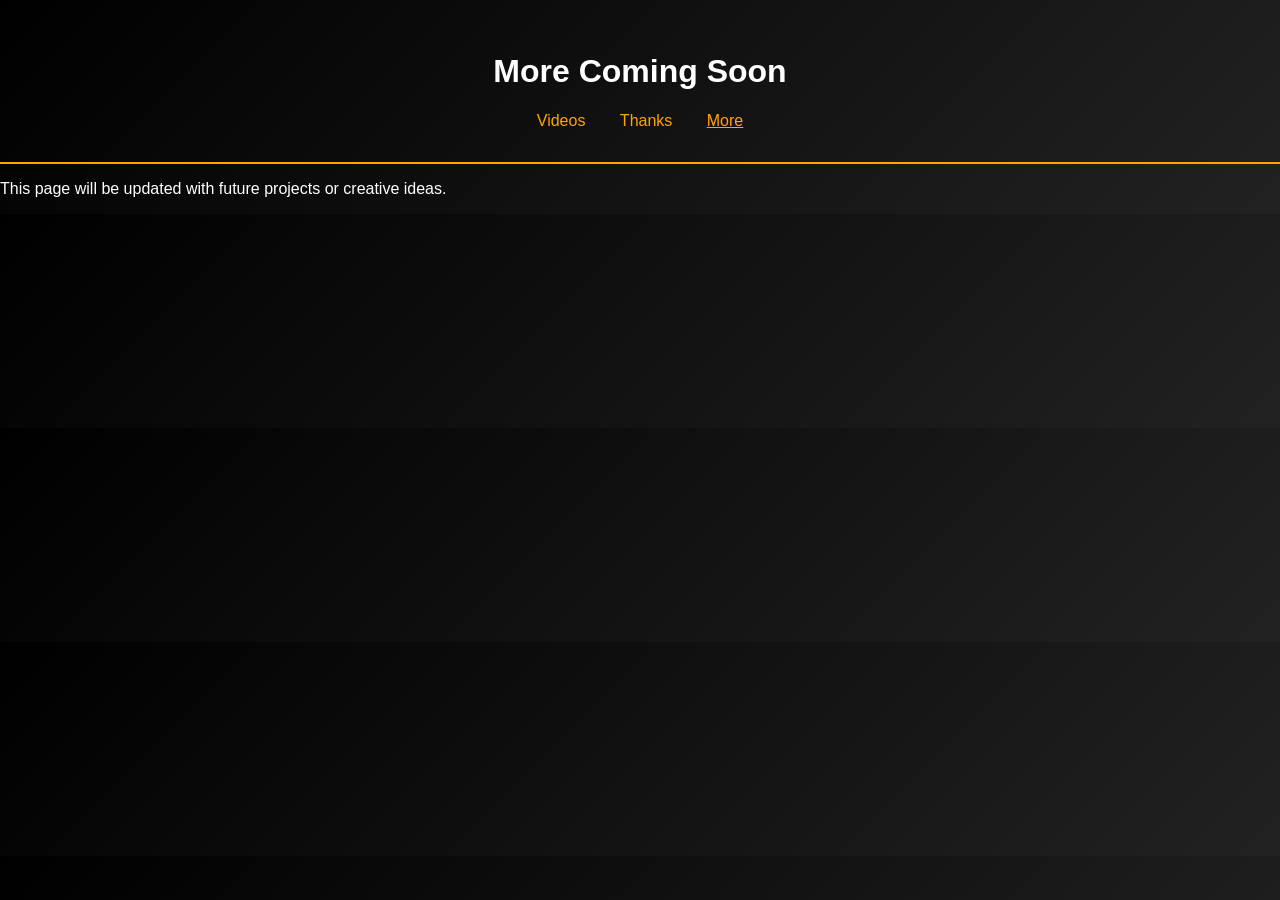
==== free.html @ c608ee21 "creation" ====
<!DOCTYPE html>
<html lang="en">
<head>
  <meta charset="UTF-8">
  <meta name="viewport" content="width=device-width, initial-scale=1.0">
  <title>More - Portfolio</title>
  <link rel="stylesheet" href="style.css">
</head>
<body>
  <header>
    <h1>More Coming Soon</h1>
    <nav>
      <a href="index.html">Videos</a>
      <a href="thanks.html">Thanks</a>
      <a href="free.html" class="active">More</a>
    </nav>
  </header>

  <main class="free">
    <p>This page will be updated with future projects or creative ideas.</p>
  </main>
</body>
</html>
---- style.css ----
body {
  margin: 0;
  font-family: 'Helvetica Neue', Arial, sans-serif;
  background: linear-gradient(135deg, #000, #111, #222);
  color: #fff;
}

header {
  text-align: center;
  padding: 2em;
  border-bottom: 2px solid orange;
}

nav a {
  color: orange;
  margin: 0 15px;
  text-decoration: none;
}

nav a.active {
  text-decoration: underline;
}

.videos {
  display: grid;
  grid-template-columns: repeat(auto-fit, minmax(300px, 1fr));
  gap: 2em;
  padding: 2em;
}

.video-card {
  background: #111;
  border: 1px solid #333;
  border-radius: 10px;
  padding: 1em;
  cursor: pointer;
  transition: transform 0.3s;
}

.video-card:hover {
  transform: scale(1.03);
}

.video-container video {
  width: 100%;
  border-radius: 8px;
}

.video-info {
  margin-top: 1em;
}
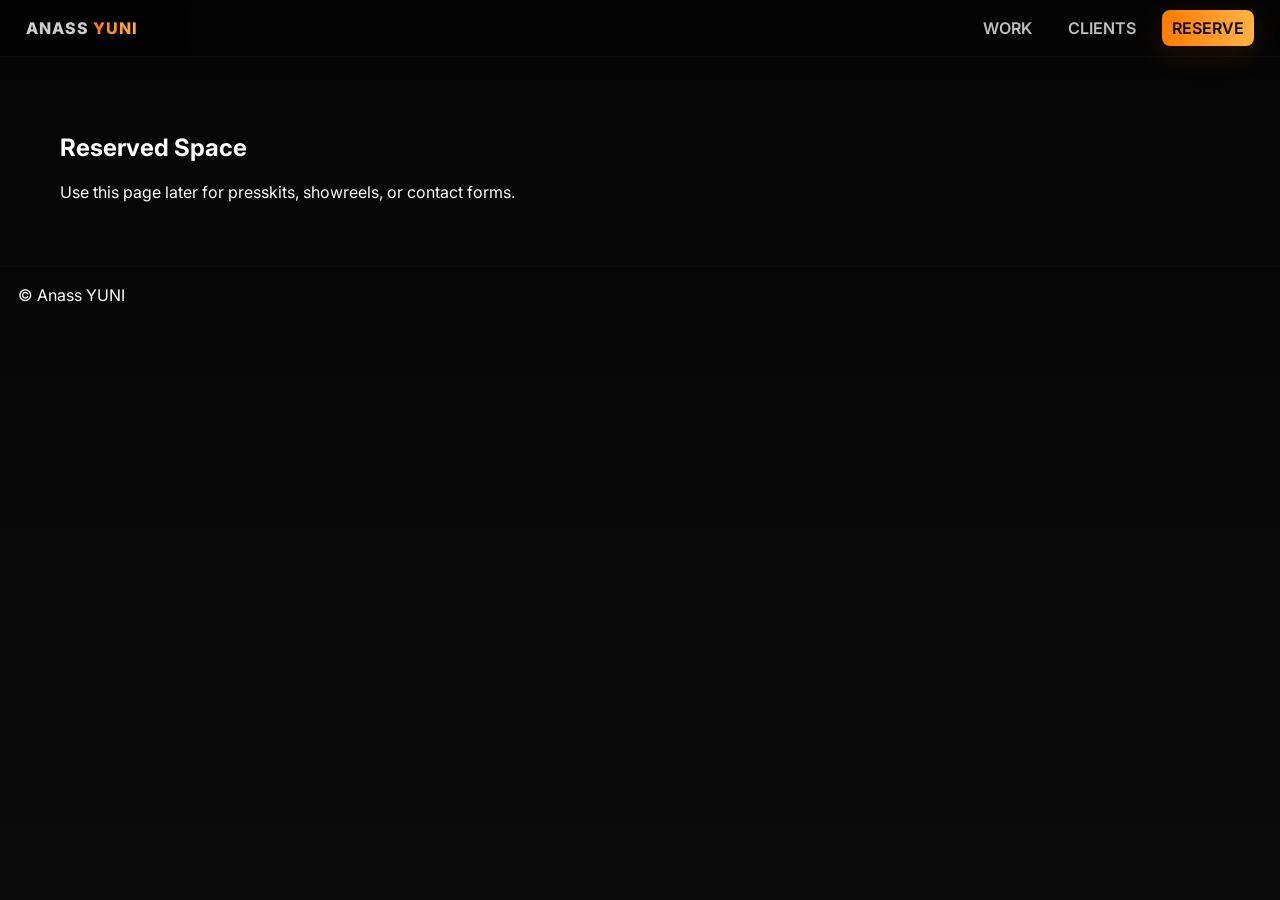
==== commit b39f39e6: "creation 2" ====
--- a/free.html
+++ b/free.html
@@ -1,23 +1,4 @@
-<!DOCTYPE html>
-<html lang="en">
-<head>
-  <meta charset="UTF-8">
-  <meta name="viewport" content="width=device-width, initial-scale=1.0">
-  <title>More - Portfolio</title>
-  <link rel="stylesheet" href="style.css">
-</head>
-<body>
-  <header>
-    <h1>More Coming Soon</h1>
-    <nav>
-      <a href="index.html">Videos</a>
-      <a href="thanks.html">Thanks</a>
-      <a href="free.html" class="active">More</a>
-    </nav>
-  </header>
-
-  <main class="free">
-    <p>This page will be updated with future projects or creative ideas.</p>
-  </main>
-</body>
-</html>
+<!doctype html><html lang="en"><head><meta charset="utf-8"/><meta name="viewport" content="width=device-width,initial-scale=1"/><title>Reserve — Anass YUNI</title><link rel="stylesheet" href="style.css"/></head><body>
+<header class="topbar"><div class="brand"><a href="index.html">ANASS <span>YUNI</span></a></div><nav class="nav"><a href="index.html">WORK</a><a href="thanks.html">CLIENTS</a><a href="free.html" class="active">RESERVE</a></nav></header>
+<main class="free-main"><section class="hero small"><h1>Reserved Space</h1><p>Use this page later for presskits, showreels, or contact forms.</p></section></main>
+<footer class="footer"><div>© Anass YUNI</div></footer></body></html>
--- a/style.css
+++ b/style.css
@@ -1,51 +1,32 @@
-body {
-  margin: 0;
-  font-family: 'Helvetica Neue', Arial, sans-serif;
-  background: linear-gradient(135deg, #000, #111, #222);
-  color: #fff;
+@import url('https://fonts.googleapis.com/css2?family=Inter:wght@300;400;700;900&display=swap');
+:root{
+  --bg:#060606;--card:#0f0f10;--muted:#cfcfcf;
+  --accent1:#ff7a00;--accent2:#ffb347;
+  --glass: rgba(255,255,255,0.03);
+  --max:1200px;
 }
-
-header {
-  text-align: center;
-  padding: 2em;
-  border-bottom: 2px solid orange;
-}
-
-nav a {
-  color: orange;
-  margin: 0 15px;
-  text-decoration: none;
-}
-
-nav a.active {
-  text-decoration: underline;
-}
-
-.videos {
-  display: grid;
-  grid-template-columns: repeat(auto-fit, minmax(300px, 1fr));
-  gap: 2em;
-  padding: 2em;
-}
-
-.video-card {
-  background: #111;
-  border: 1px solid #333;
-  border-radius: 10px;
-  padding: 1em;
-  cursor: pointer;
-  transition: transform 0.3s;
-}
-
-.video-card:hover {
-  transform: scale(1.03);
-}
-
-.video-container video {
-  width: 100%;
-  border-radius: 8px;
-}
-
-.video-info {
-  margin-top: 1em;
-}
+*{box-sizing:border-box}html,body{height:100%;margin:0;background:linear-gradient(180deg,#050505,#0b0b0b);font-family:Inter,system-ui,Segoe UI,Roboto,'Helvetica Neue',Arial;color:#fff}
+.topbar{position:sticky;top:0;display:flex;justify-content:space-between;align-items:center;padding:18px 26px;background:linear-gradient(90deg,rgba(0,0,0,0.45),rgba(0,0,0,0.12));backdrop-filter:blur(4px);z-index:50;border-bottom:1px solid rgba(255,255,255,0.03)}
+.brand a{font-weight:800;letter-spacing:1px;color:var(--muted);text-decoration:none}
+.brand span{color:transparent;background:linear-gradient(90deg,var(--accent1),var(--accent2));-webkit-background-clip:text;background-clip:text}
+.brand .tag{font-weight:300;font-size:12px;color:#bfbfbf;margin-top:4px}
+.nav a{margin-left:16px;color:#bfbfbf;text-decoration:none;padding:8px 10px;border-radius:8px;font-weight:600}
+.nav a.active{background:linear-gradient(90deg,var(--accent1),var(--accent2));color:#070707;box-shadow:0 8px 30px rgba(255,120,20,0.12)}
+.hero{padding:56px 20px 8px;max-width:var(--max);margin:0 auto}
+.hero-title{font-size:48px;margin:0 0 8px;line-height:1.02;font-weight:800}
+.hero-sub{color:var(--muted);margin:0;opacity:0.9}
+.gallery{max-width:var(--max);margin:32px auto;padding:20px;display:grid;grid-template-columns:repeat(3,1fr);gap:20px}
+.card{background:linear-gradient(180deg, rgba(255,255,255,0.02), rgba(255,255,255,0.01));border-radius:12px;overflow:hidden;display:flex;flex-direction:column;transition:transform .35s ease, box-shadow .35s ease}
+.card:hover{transform:translateY(-8px);box-shadow:0 30px 80px rgba(0,0,0,0.7)}
+.media{position:relative;background:#000;min-height:200px;display:flex;align-items:center;justify-content:center}
+.media video{width:100%;height:100%;object-fit:cover;display:block}
+.play{position:absolute;left:12px;top:12px;border:none;padding:10px 14px;border-radius:8px;background:linear-gradient(90deg,var(--accent1),var(--accent2));color:#070707;font-weight:700;cursor:pointer;backdrop-filter:blur(2px)}
+.meta{padding:16px}
+.meta h3{margin:0 0 8px;font-size:18px}
+.meta p{margin:0;color:var(--muted);font-size:14px;line-height:1.5}
+.footer{margin-top:40px;padding:18px;display:flex;justify-content:space-between;align-items:center;border-top:1px solid rgba(255,255,255,0.02)}
+.clients-grid{display:grid;grid-template-columns:repeat(4,1fr);gap:18px;padding:24px}
+.client{background:var(--card);padding:18px;border-radius:10px;text-align:center}
+.client img{height:48px;opacity:0.95;filter:grayscale(0.03);object-fit:contain}
+@media (max-width:980px){.gallery{grid-template-columns:repeat(2,1fr)}.hero-title{font-size:34px}}
+@media (max-width:600px){.gallery{grid-template-columns:1fr}.hero-title{font-size:26px}.topbar{padding:12px}}
